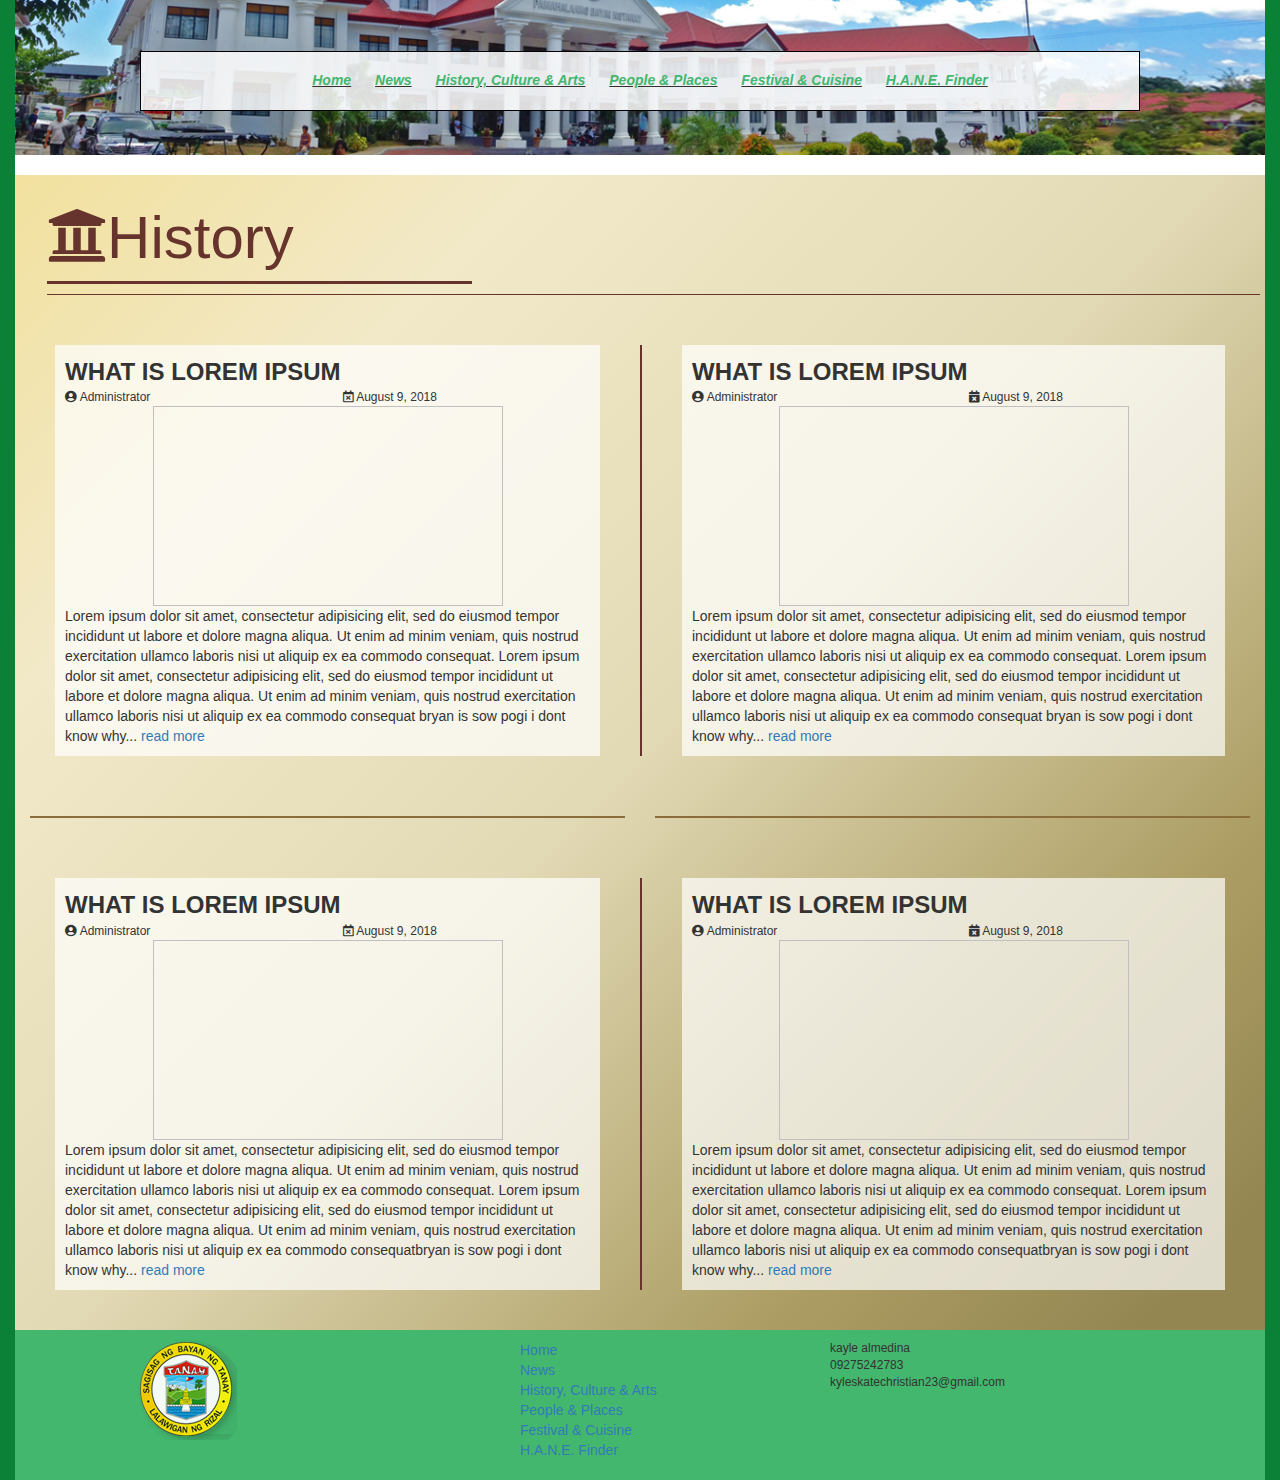
==== history.html @ 1c728c3d "Added history" ====
<!DOCTYPE html PUBLIC "-//W3C//DTD XHTML 1.0 Strict//EN"
    "http://www.w3.org/TR/xhtml1/DTD/xhtml1-strict.dtd">

<html xmlns="http://www.w3.org/1999/xhtml">
<head>
  <meta name="generator" content=
  "HTML Tidy for Linux (vers 25 March 2009), see www.w3.org" />

  <title></title><!-- Latest compiled and minified CSS -->
  <link rel="stylesheet" href="assets/css/bootstrap/bootstrap.min.css" type="text/css" />
  <!-- Optional theme -->
  <link rel="stylesheet" href="assets/css/bootstrap/bootstrap-theme.min.css" type=
  "text/css" />
  <link rel="stylesheet" href="assets/font-awesome/css/all.css" type="text/css" />
  <link rel="stylesheet" href="assets/css/common.css" type="text/css" />
  <link rel="stylesheet" href="assets/css/history.css" type="text/css" />
</head>

<body>
  <div class="container-fluid">
    <div class="container-background">
      <div class="header">
        <div class="navigation">
          <ul>
            <li><a href="index.html">Home</a></li>

            <li><a href="news.html">News</a></li>

            <li><a href="history.html">History, Culture &amp; Arts</a></li>

            <li><a href="people.html">People &amp; Places</a></li>

            <li><a href="festival.html">Festival &amp; Cuisine</a></li>

            <li><a href="finder.html">H.A.N.E. Finder</a></li>
          </ul>
        </div>
      </div>
			<div class="container-body">
				<div class="container-fluid history">
						<div class="row section-title">
							<h1><i class="fas fa-university"></i>History</h1>
							<div class="divider">
								<hr />
							</div>
							<div class="divider2">
								<hr />
							</div>
						</div>
				</div>
				
				<div class="container-fluid history-updates">
					<div class="row history-row">
						<div class="col-xs-12 col-sm-6 history-item">
							<div class="history-container">
								<div class="history-title">WHAT IS LOREM IPSUM</div>
								<div class="row">
									<span class="col-sm-6 author-name">
										<i class="fas fa-user-circle"></i> Administrator
									</span>
									<span class="col-sm-6 date-posted">
										<i class="far fa-calendar-times"></i> August 9, 2018
									</span>
								</div>
								<div class="history-image">
									<img>
								</div>
								<div class="history-content">
									Lorem ipsum dolor sit amet, consectetur adipisicing elit, sed do eiusmod tempor incididunt ut labore et dolore magna aliqua. Ut enim ad minim veniam, quis nostrud exercitation ullamco laboris nisi ut aliquip ex ea commodo consequat. Lorem ipsum dolor sit amet, consectetur adipisicing elit, sed do eiusmod tempor incididunt ut labore et dolore magna aliqua. Ut enim ad minim veniam, quis nostrud exercitation ullamco laboris nisi ut aliquip ex ea commodo consequat bryan is sow pogi i dont know why...
									<a href="history/what-is-lorem-ipsum" class="read-more" role="button">read more</a>
								</div>
							</div>
						</div>
						<div class="col-xs-12 col-sm-6 history-item">
							<div class="history-container">
								<div class="history-title">WHAT IS LOREM IPSUM</div>
								<div class="row">
									<span class="col-sm-6 author-name">
										<i class="fas fa-user-circle"></i> Administrator
									</span>
									<span class="col-sm-6 date-posted">
										<i class="fas fa-calendar-times"></i> August 9, 2018
									</span>
								</div>
								<div class="history-image">
									<img>
								</div>
								<div class="history-content">
									Lorem ipsum dolor sit amet, consectetur adipisicing elit, sed do eiusmod tempor incididunt ut labore et dolore magna aliqua. Ut enim ad minim veniam, quis nostrud exercitation ullamco laboris nisi ut aliquip ex ea commodo consequat. Lorem ipsum dolor sit amet, consectetur adipisicing elit, sed do eiusmod tempor incididunt ut labore et dolore magna aliqua. Ut enim ad minim veniam, quis nostrud exercitation ullamco laboris nisi ut aliquip ex ea commodo consequat bryan is sow pogi i dont know why...
									<a href="history/what-is-lorem-ipsum" class="read-more" role="button">read more</a>
								</div>
							</div>
						</div>
					</div>
					<div class="row divider4 hidden-xs">
						<div class="col-sm-6">
							<hr />
						</div>
						<div class="col-sm-6">
							<hr />
						</div>
					</div>
					<div class="row history-row">
						<div class="col-xs-12 col-sm-6 history-item">
							<div class="history-container">
								<div class="history-title">WHAT IS LOREM IPSUM</div>
								<div class="row">
									<span class="col-sm-6 author-name">
										<i class="fas fa-user-circle"></i> Administrator
									</span>
									<span class="col-sm-6 date-posted">
										<i class="far fa-calendar-times"></i> August 9, 2018
									</span>
								</div>
								<div class="history-image">
									<img>
								</div>
								<div class="history-content">
									Lorem ipsum dolor sit amet, consectetur adipisicing elit, sed do eiusmod tempor incididunt ut labore et dolore magna aliqua. Ut enim ad minim veniam, quis nostrud exercitation ullamco laboris nisi ut aliquip ex ea commodo consequat. Lorem ipsum dolor sit amet, consectetur adipisicing elit, sed do eiusmod tempor incididunt ut labore et dolore magna aliqua. Ut enim ad minim veniam, quis nostrud exercitation ullamco laboris nisi ut aliquip ex ea commodo consequatbryan is sow pogi i dont know why...
									<a href="history/what-is-lorem-ipsum" class="read-more" role="button">read more</a>
								</div>
							</div>
						</div>
						<div class="col-xs-12 col-sm-6 history-item">
							<div class="history-container">
								<div class="history-title">WHAT IS LOREM IPSUM</div>
								<div class="row">
									<span class="col-sm-6 author-name">
										<i class="fas fa-user-circle"></i> Administrator
									</span>
									<span class="col-sm-6 date-posted">
										<i class="fas fa-calendar-times"></i> August 9, 2018
									</span>
								</div>
								<div class="history-image">
									<img>
								</div>
								<div class="history-content">
									Lorem ipsum dolor sit amet, consectetur adipisicing elit, sed do eiusmod tempor incididunt ut labore et dolore magna aliqua. Ut enim ad minim veniam, quis nostrud exercitation ullamco laboris nisi ut aliquip ex ea commodo consequat. Lorem ipsum dolor sit amet, consectetur adipisicing elit, sed do eiusmod tempor incididunt ut labore et dolore magna aliqua. Ut enim ad minim veniam, quis nostrud exercitation ullamco laboris nisi ut aliquip ex ea commodo consequatbryan is sow pogi i dont know why...
									<a href="history/what-is-lorem-ipsum" class="read-more" role="button">read more</a>
								</div>
							</div>
						</div>
					</div>
				</div>
			</div>
			<div class="container-fluid footer">
				<div class="row news-row">
					<div class="col-xs-12 col-sm-4"><img src="assets/images/tanay.png" /></div>

					<div class="col-xs-12 col-sm-4 site-map">
						<ul>
							<li><a href="index.html">Home</a></li>

							<li><a href="news.html">News</a></li>

							<li><a href="history.html">History, Culture &amp; Arts</a></li>

							<li><a href="people.html">People &amp; Places</a></li>

							<li><a href="festival.html">Festival &amp; Cuisine</a></li>

							<li><a href="finder.html">H.A.N.E. Finder</a></li>
						</ul>
					</div>

					<div class="col-xs-12 col-sm-4 contact-info">
						<div>
							kayle almedina
						</div>

						<div>
							09275242783
						</div>

						<div>
							kyleskatechristian23@gmail.com
						</div>
					</div>
				</div>
			</div>
    </div>
  </div>
  <script src="assets/js/jquery.js" type="text/javascript"></script>
	<script src="assets/js/bootstrap.min.js" type="text/javascript"></script>
</body>
</html>
---- assets/css/common.css ----
@import "fonts.css";

html,body {
	height: 100%;
}

body {
	font-family: 'Roboto', sans-serif;
	background-color: #0A8136;
}

.container-background {
	background-color: white;
}

.header {
	background: url("../images/header.png");
	margin: 0 auto;
	width: 100%;
	height: 155px;
  background-position: bottom;
  background-repeat: no-repeat;
  background-size: cover;
	margin-bottom: 20px;
}

.header img {
	width: 80%;
}

.header .navigation {
	top: 33%;
	position: relative;
	margin: 0 auto;
	background: rgba(255, 255, 255, 0.85);
	border: solid thin #000;
	padding: 10px;
	width: 80%;
	text-align: center;
}

.header ul {
	list-style: none;
}

.header li {
	display: inline-block;
	margin-right: 20px;
	font-style: italic;
	font-weight: 900;
  margin-top: 8px;
	text-decoration: underline;
}

.header li a:link,
.header li a:active,
.header li a:hover,
.header li a:visited {
	color: #43B76E;
}


.footer {
	background-color: #43B76E;
	padding: 10px 115px;
}

.site-map ul {
	list-style: none;
}

.contact-info div {
	word-break: break-all;
	font-size: 12px;
	
}
---- assets/css/history.css ----
@import "common.css";

.container-body {
	background: rgb(242,225,158);
	background: linear-gradient(135deg, rgba(242,225,158,1) 0%, rgba(242,233,201,1) 22%, rgba(226,217,181,1) 50%, rgba(171,157,99,1) 79%, rgba(148,134,81,1) 95%, rgba(148,134,81,1) 100%);
}

.history {
	padding: 10px 20px;
}

.history .section-title {
	margin-left: 1%;
}

.history .section-title h1 {
	color: #66342D;
	font-size: 60px;
}

.divider {
	margin-bottom: 10px;
}

.divider hr {
	border: none;
	height: 3px;
	width: 35%;
	/* Set the hr color */
	color: #66342D; /* old IE */
	background-color: #66342D; /* Modern Browsers */
	margin: 0;
}

.divider2 hr {
	border: none;
	height: 1px;
	width: 100%;
	/* Set the hr color */
	color: #66342D; /* old IE */
	background-color: #66342D; /* Modern Browsers */
	margin: 0;
}

.divider3 > div:first-child {
	padding: 0 40px 0 25px;
}

.divider3 > div:last-child {
	padding: 0 25px 0 40px;
}

.divider4 hr {
	margin-top: 20px;
	margin-bottom: 20px;
	border: 0;
	border-top: 2px solid #8a6d3b;	
}

.history-row {
	padding: 40px 0;
}

.history-row .history-item:first-child {
	padding: 0 40px;
}

.history-row .history-item:last-child {
	padding: 0 40px;
	border-left: solid 2px #66342D;
}

.history-title {
	font-size: 24px;
	font-weight: bold;
}

.author-name, .date-posted {
	font-size: 12px;
}

.history-container {
	background: rgba(255, 255, 255, 0.7);
	padding: 10px;
}

.history-image {
	text-align: center;
}

.history-image img {
	width: 350px;
	height: 200px;
	margin: 0 auto;
}
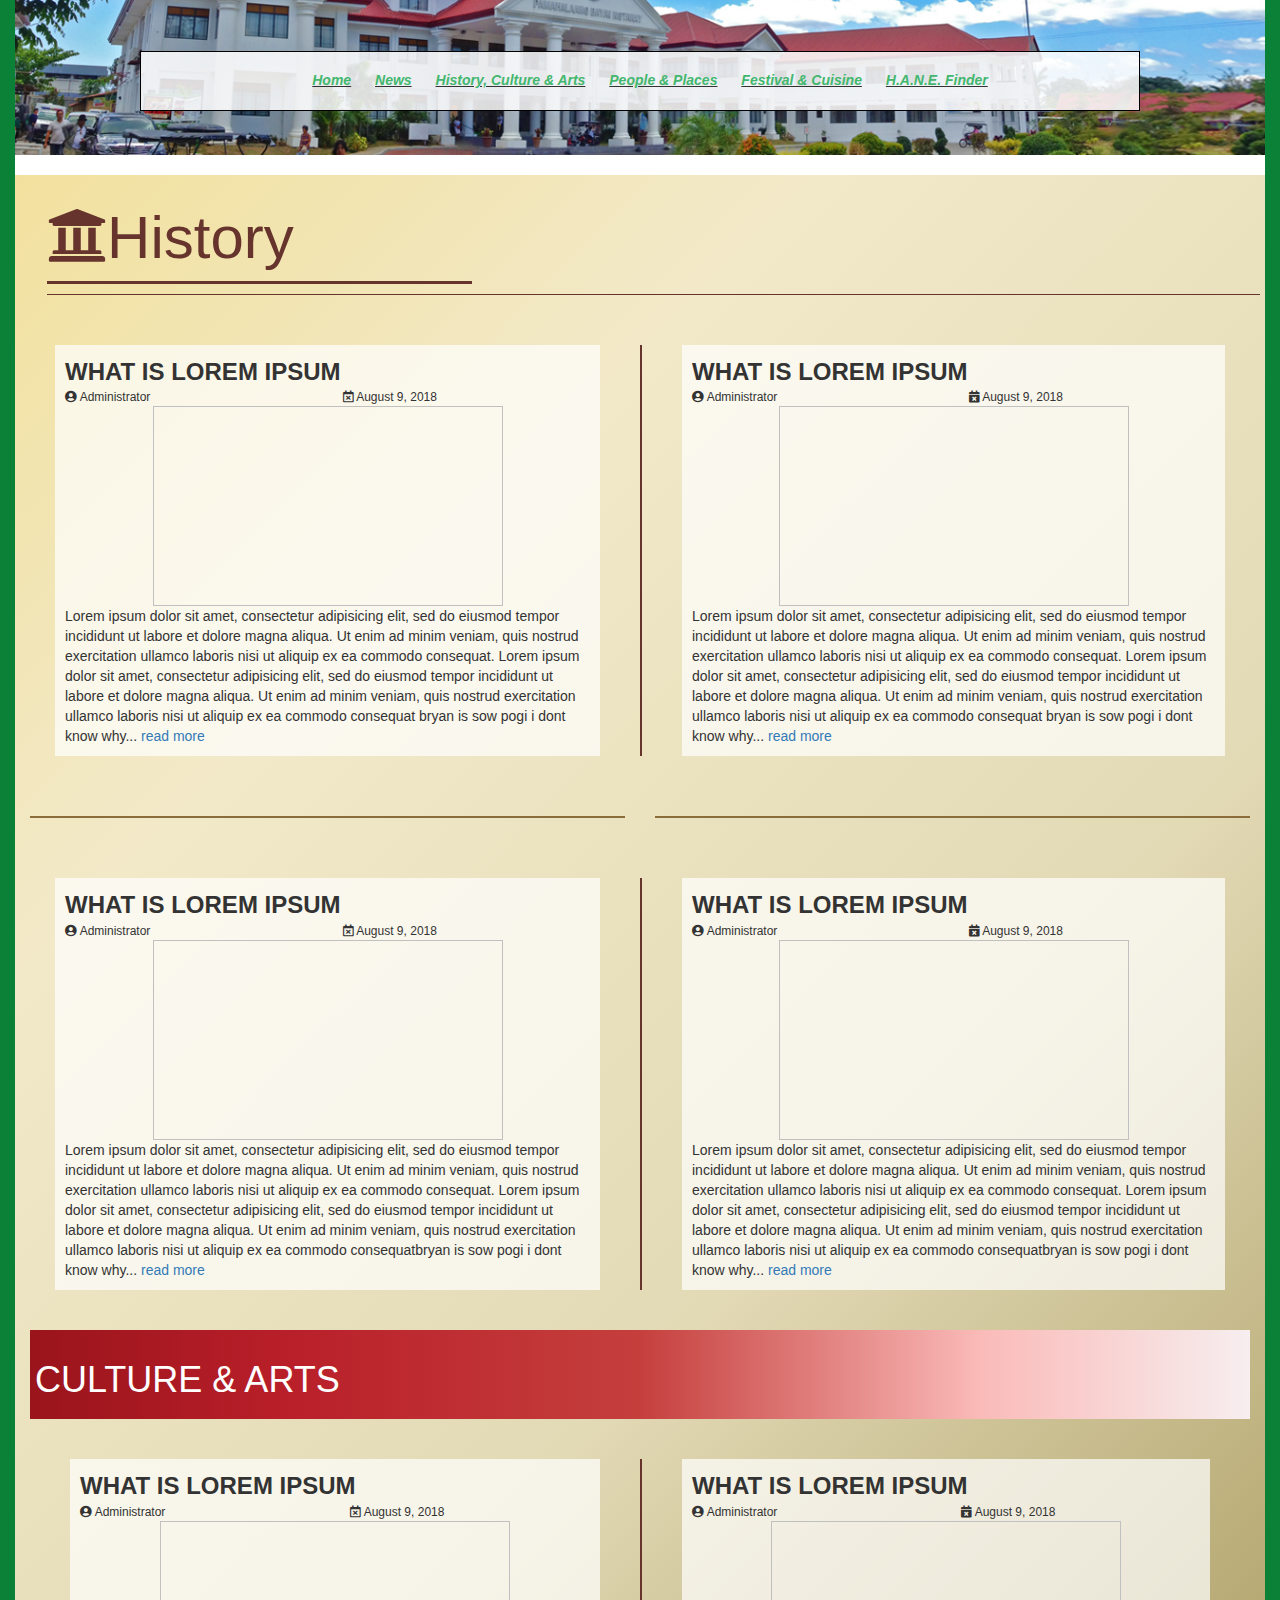
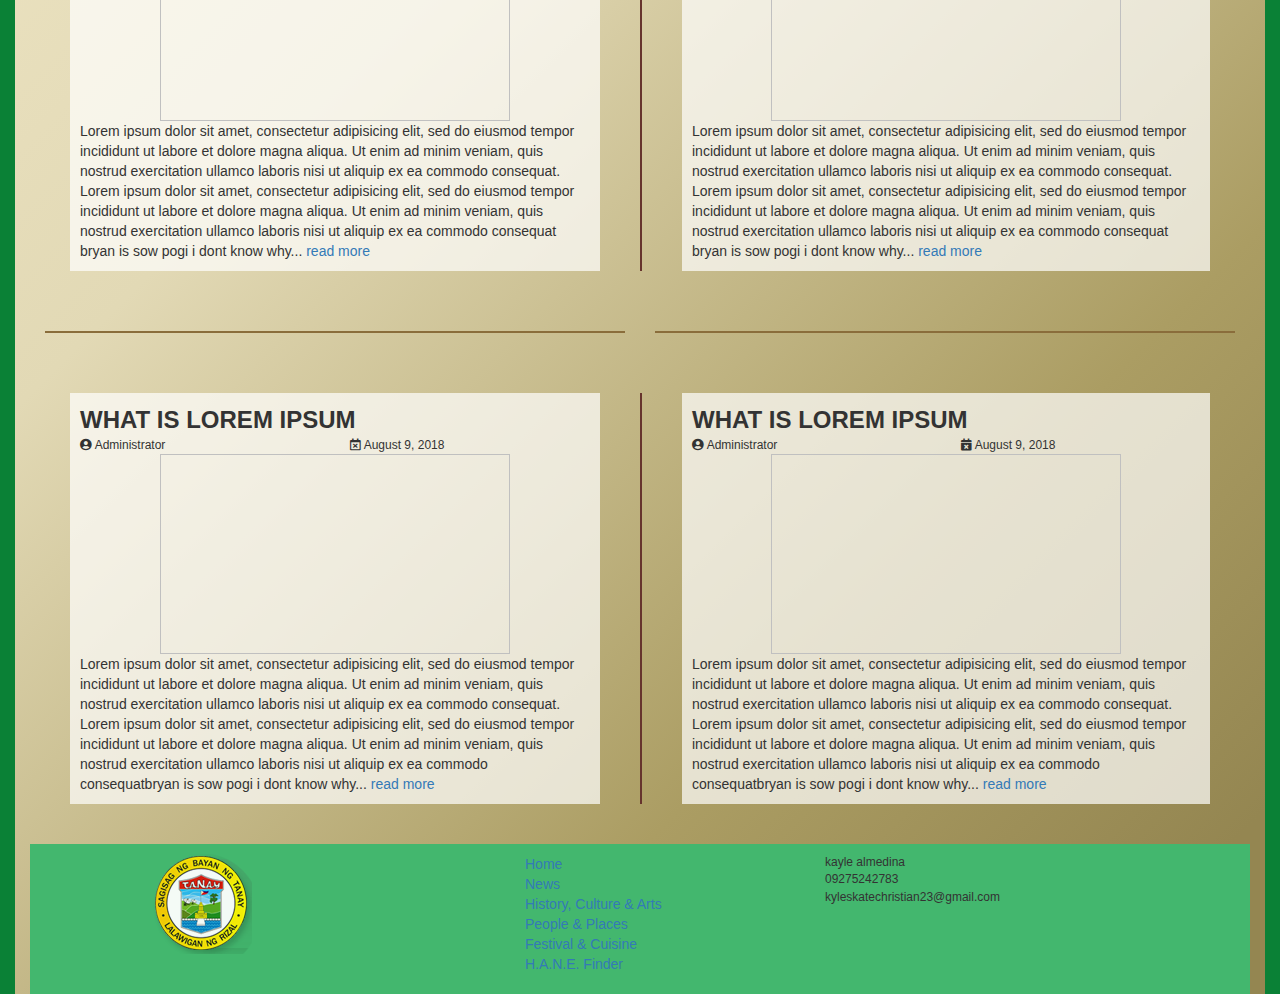
==== commit 0d106517: "Added Culture and Arts" ====
--- a/history.html
+++ b/history.html
@@ -142,7 +142,108 @@
 							</div>
 						</div>
 					</div>
-				</div>
+					
+					<div class="container-fluid culture-arts">
+						<div class="row section-title">
+							<h1>CULTURE & ARTS</h1>
+						</div>
+					</div>
+					
+									<div class="container-fluid history-updates">
+					<div class="row history-row">
+						<div class="col-xs-12 col-sm-6 history-item">
+							<div class="history-container">
+								<div class="history-title">WHAT IS LOREM IPSUM</div>
+								<div class="row">
+									<span class="col-sm-6 author-name">
+										<i class="fas fa-user-circle"></i> Administrator
+									</span>
+									<span class="col-sm-6 date-posted">
+										<i class="far fa-calendar-times"></i> August 9, 2018
+									</span>
+								</div>
+								<div class="history-image">
+									<img>
+								</div>
+								<div class="history-content">
+									Lorem ipsum dolor sit amet, consectetur adipisicing elit, sed do eiusmod tempor incididunt ut labore et dolore magna aliqua. Ut enim ad minim veniam, quis nostrud exercitation ullamco laboris nisi ut aliquip ex ea commodo consequat. Lorem ipsum dolor sit amet, consectetur adipisicing elit, sed do eiusmod tempor incididunt ut labore et dolore magna aliqua. Ut enim ad minim veniam, quis nostrud exercitation ullamco laboris nisi ut aliquip ex ea commodo consequat bryan is sow pogi i dont know why...
+									<a href="history/what-is-lorem-ipsum" class="read-more" role="button">read more</a>
+								</div>
+							</div>
+						</div>
+						<div class="col-xs-12 col-sm-6 history-item">
+							<div class="history-container">
+								<div class="history-title">WHAT IS LOREM IPSUM</div>
+								<div class="row">
+									<span class="col-sm-6 author-name">
+										<i class="fas fa-user-circle"></i> Administrator
+									</span>
+									<span class="col-sm-6 date-posted">
+										<i class="fas fa-calendar-times"></i> August 9, 2018
+									</span>
+								</div>
+								<div class="history-image">
+									<img>
+								</div>
+								<div class="history-content">
+									Lorem ipsum dolor sit amet, consectetur adipisicing elit, sed do eiusmod tempor incididunt ut labore et dolore magna aliqua. Ut enim ad minim veniam, quis nostrud exercitation ullamco laboris nisi ut aliquip ex ea commodo consequat. Lorem ipsum dolor sit amet, consectetur adipisicing elit, sed do eiusmod tempor incididunt ut labore et dolore magna aliqua. Ut enim ad minim veniam, quis nostrud exercitation ullamco laboris nisi ut aliquip ex ea commodo consequat bryan is sow pogi i dont know why...
+									<a href="history/what-is-lorem-ipsum" class="read-more" role="button">read more</a>
+								</div>
+							</div>
+						</div>
+					</div>
+					<div class="row divider4 hidden-xs">
+						<div class="col-sm-6">
+							<hr />
+						</div>
+						<div class="col-sm-6">
+							<hr />
+						</div>
+					</div>
+					<div class="row history-row">
+						<div class="col-xs-12 col-sm-6 history-item">
+							<div class="history-container">
+								<div class="history-title">WHAT IS LOREM IPSUM</div>
+								<div class="row">
+									<span class="col-sm-6 author-name">
+										<i class="fas fa-user-circle"></i> Administrator
+									</span>
+									<span class="col-sm-6 date-posted">
+										<i class="far fa-calendar-times"></i> August 9, 2018
+									</span>
+								</div>
+								<div class="history-image">
+									<img>
+								</div>
+								<div class="history-content">
+									Lorem ipsum dolor sit amet, consectetur adipisicing elit, sed do eiusmod tempor incididunt ut labore et dolore magna aliqua. Ut enim ad minim veniam, quis nostrud exercitation ullamco laboris nisi ut aliquip ex ea commodo consequat. Lorem ipsum dolor sit amet, consectetur adipisicing elit, sed do eiusmod tempor incididunt ut labore et dolore magna aliqua. Ut enim ad minim veniam, quis nostrud exercitation ullamco laboris nisi ut aliquip ex ea commodo consequatbryan is sow pogi i dont know why...
+									<a href="history/what-is-lorem-ipsum" class="read-more" role="button">read more</a>
+								</div>
+							</div>
+						</div>
+						<div class="col-xs-12 col-sm-6 history-item">
+							<div class="history-container">
+								<div class="history-title">WHAT IS LOREM IPSUM</div>
+								<div class="row">
+									<span class="col-sm-6 author-name">
+										<i class="fas fa-user-circle"></i> Administrator
+									</span>
+									<span class="col-sm-6 date-posted">
+										<i class="fas fa-calendar-times"></i> August 9, 2018
+									</span>
+								</div>
+								<div class="history-image">
+									<img>
+								</div>
+								<div class="history-content">
+									Lorem ipsum dolor sit amet, consectetur adipisicing elit, sed do eiusmod tempor incididunt ut labore et dolore magna aliqua. Ut enim ad minim veniam, quis nostrud exercitation ullamco laboris nisi ut aliquip ex ea commodo consequat. Lorem ipsum dolor sit amet, consectetur adipisicing elit, sed do eiusmod tempor incididunt ut labore et dolore magna aliqua. Ut enim ad minim veniam, quis nostrud exercitation ullamco laboris nisi ut aliquip ex ea commodo consequatbryan is sow pogi i dont know why...
+									<a href="history/what-is-lorem-ipsum" class="read-more" role="button">read more</a>
+								</div>
+							</div>
+						</div>
+					</div>
+					
+				
 			</div>
 			<div class="container-fluid footer">
 				<div class="row news-row">
--- a/assets/css/history.css
+++ b/assets/css/history.css
@@ -3,6 +3,11 @@
 .container-body {
 	background: rgb(242,225,158);
 	background: linear-gradient(135deg, rgba(242,225,158,1) 0%, rgba(242,233,201,1) 22%, rgba(226,217,181,1) 50%, rgba(171,157,99,1) 79%, rgba(148,134,81,1) 95%, rgba(148,134,81,1) 100%);
+}
+
+.culture-arts {
+	background: rgb(247,238,239);
+background: linear-gradient(270deg, rgba(247,238,239,1) 0%, rgba(250,187,185,1) 22%, rgba(197,63,61,1) 50%, rgba(185,31,41,1) 79%, rgba(154,20,27,1) 100%);
 }
 
 .history {
@@ -17,6 +22,18 @@
 	color: #66342D;
 	font-size: 60px;
 }
+
+.culture-arts {
+	Color: #FFF;
+	font-size: 60px;
+}
+
+
+.culture-arts {
+	padding: 10px 20px;
+}
+
+
 
 .divider {
 	margin-bottom: 10px;
